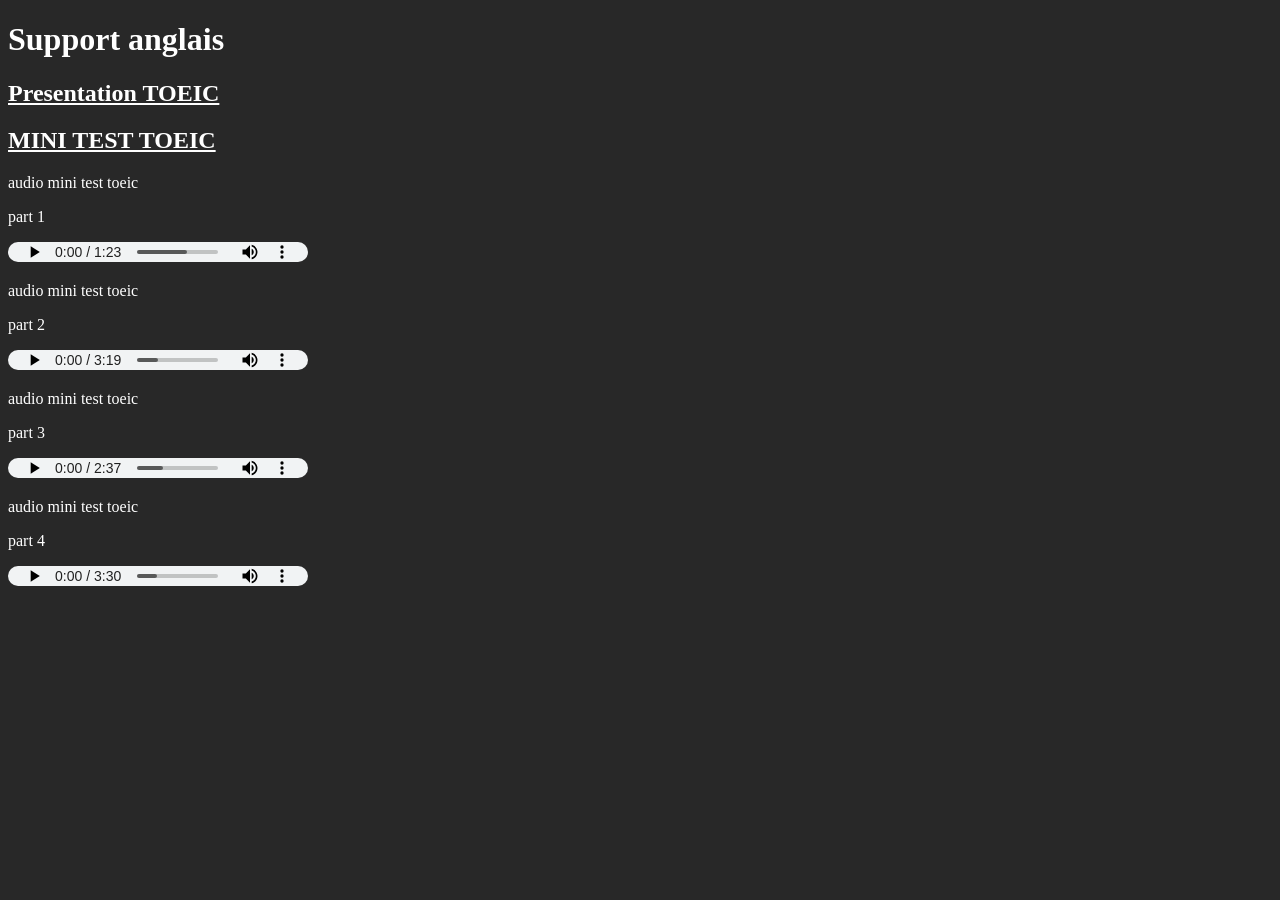
==== anglais/index.html @ d57c4813 "update index" ====
<!DOCTYPE html>
<html lang="en">
<head>
    <meta charset="UTF-8">
    <meta name="viewport" content="width=device-width, initial-scale=1.0">
    <title>Support anglais</title>
</head>
<body style="background-color: rgb(40, 40, 40); color: white;">
    <h1><b>Support anglais</b></h1>
    <h2><a href="https://plisson83.github.io/cours_B3_ESGI/anglais/Presentation TOEIC.pdf" style="color: white;">Presentation TOEIC</a></h2>
    <h2><a href="https://plisson83.github.io/cours_B3_ESGI/anglais/MINI TEST TOEIC.pdf" style="color: white;">MINI TEST TOEIC</a></h2>
    <p>audio mini test toeic</p>
    <p>part 1</p><audio controls src="./audio/mini test toeic/Part 1.mp3" style="height: 20px;"></audio>
    <p>audio mini test toeic</p>
    <p>part 2</p><audio controls src="./audio/mini test toeic/Part 2.mp3" style="height: 20px;"></audio>
    <p>audio mini test toeic</p>
    <p>part 3</p><audio controls src="./audio/mini test toeic/Part 3.mp3" style="height: 20px;"></audio>
    <p>audio mini test toeic</p>
    <p>part 4</p><audio controls src="./audio/mini test toeic/Part 4.mp3" style="height: 20px;"></audio>
    
</body>
</html>
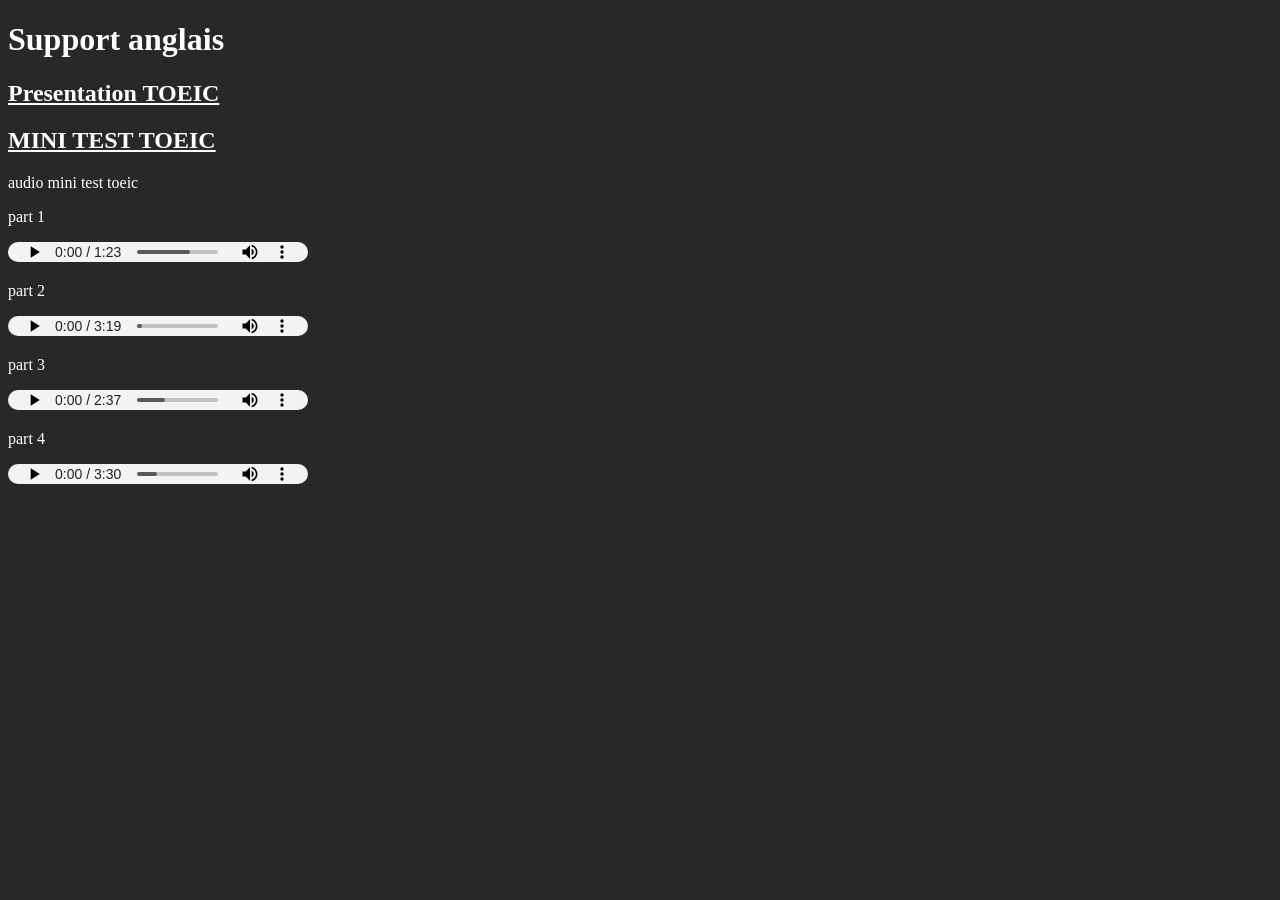
==== commit 7751cee6: "update index" ====
--- a/anglais/index.html
+++ b/anglais/index.html
@@ -11,11 +11,8 @@
     <h2><a href="https://plisson83.github.io/cours_B3_ESGI/anglais/MINI TEST TOEIC.pdf" style="color: white;">MINI TEST TOEIC</a></h2>
     <p>audio mini test toeic</p>
     <p>part 1</p><audio controls src="./audio/mini test toeic/Part 1.mp3" style="height: 20px;"></audio>
-    <p>audio mini test toeic</p>
     <p>part 2</p><audio controls src="./audio/mini test toeic/Part 2.mp3" style="height: 20px;"></audio>
-    <p>audio mini test toeic</p>
     <p>part 3</p><audio controls src="./audio/mini test toeic/Part 3.mp3" style="height: 20px;"></audio>
-    <p>audio mini test toeic</p>
     <p>part 4</p><audio controls src="./audio/mini test toeic/Part 4.mp3" style="height: 20px;"></audio>
     
 </body>
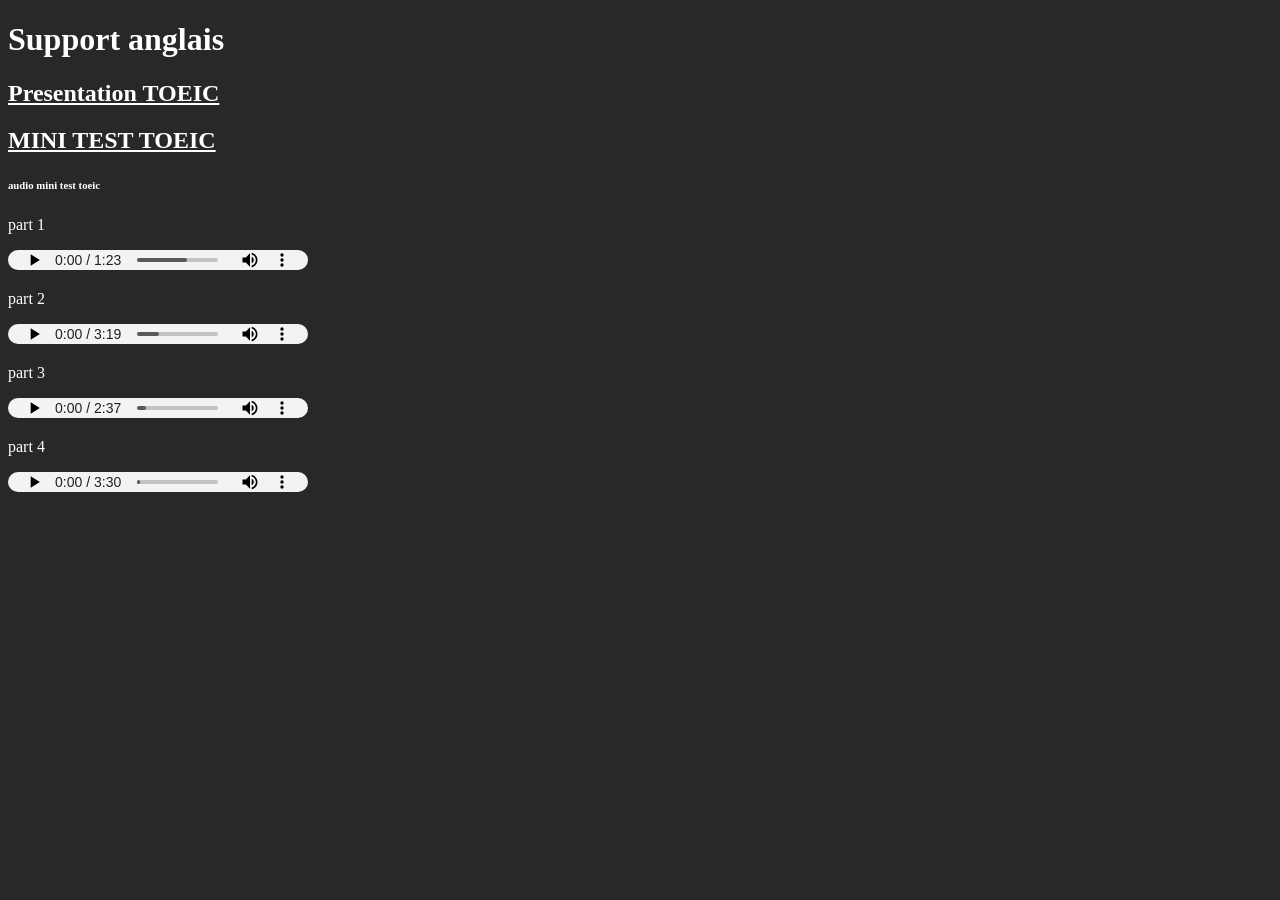
==== commit cc41de21: "update index" ====
--- a/anglais/index.html
+++ b/anglais/index.html
@@ -9,7 +9,7 @@
     <h1><b>Support anglais</b></h1>
     <h2><a href="https://plisson83.github.io/cours_B3_ESGI/anglais/Presentation TOEIC.pdf" style="color: white;">Presentation TOEIC</a></h2>
     <h2><a href="https://plisson83.github.io/cours_B3_ESGI/anglais/MINI TEST TOEIC.pdf" style="color: white;">MINI TEST TOEIC</a></h2>
-    <p>audio mini test toeic</p>
+    <h6>audio mini test toeic</h6>
     <p>part 1</p><audio controls src="./audio/mini test toeic/Part 1.mp3" style="height: 20px;"></audio>
     <p>part 2</p><audio controls src="./audio/mini test toeic/Part 2.mp3" style="height: 20px;"></audio>
     <p>part 3</p><audio controls src="./audio/mini test toeic/Part 3.mp3" style="height: 20px;"></audio>
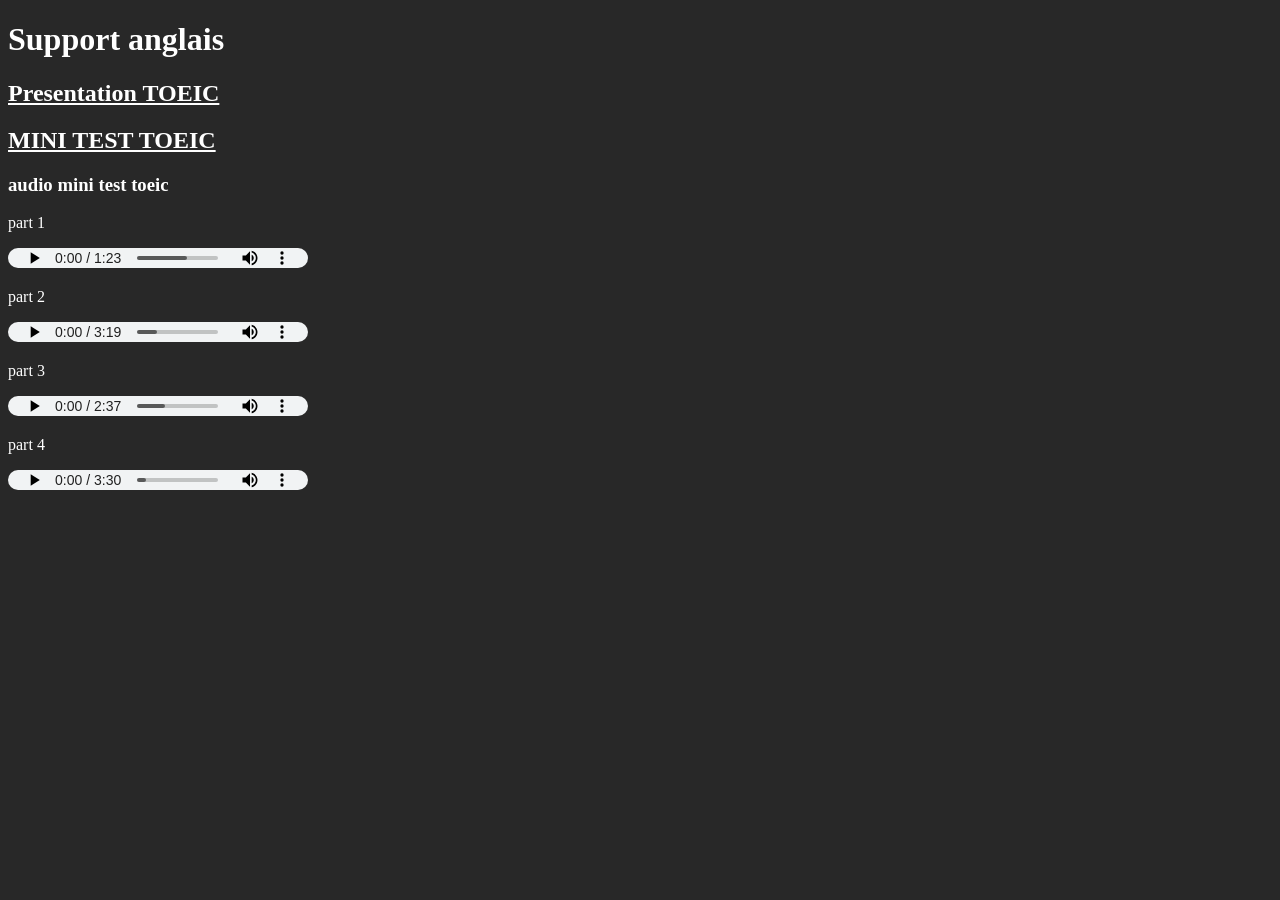
==== commit 81cf0f28: "update index" ====
--- a/anglais/index.html
+++ b/anglais/index.html
@@ -9,7 +9,7 @@
     <h1><b>Support anglais</b></h1>
     <h2><a href="https://plisson83.github.io/cours_B3_ESGI/anglais/Presentation TOEIC.pdf" style="color: white;">Presentation TOEIC</a></h2>
     <h2><a href="https://plisson83.github.io/cours_B3_ESGI/anglais/MINI TEST TOEIC.pdf" style="color: white;">MINI TEST TOEIC</a></h2>
-    <h6>audio mini test toeic</h6>
+    <h3>audio mini test toeic</h3>
     <p>part 1</p><audio controls src="./audio/mini test toeic/Part 1.mp3" style="height: 20px;"></audio>
     <p>part 2</p><audio controls src="./audio/mini test toeic/Part 2.mp3" style="height: 20px;"></audio>
     <p>part 3</p><audio controls src="./audio/mini test toeic/Part 3.mp3" style="height: 20px;"></audio>
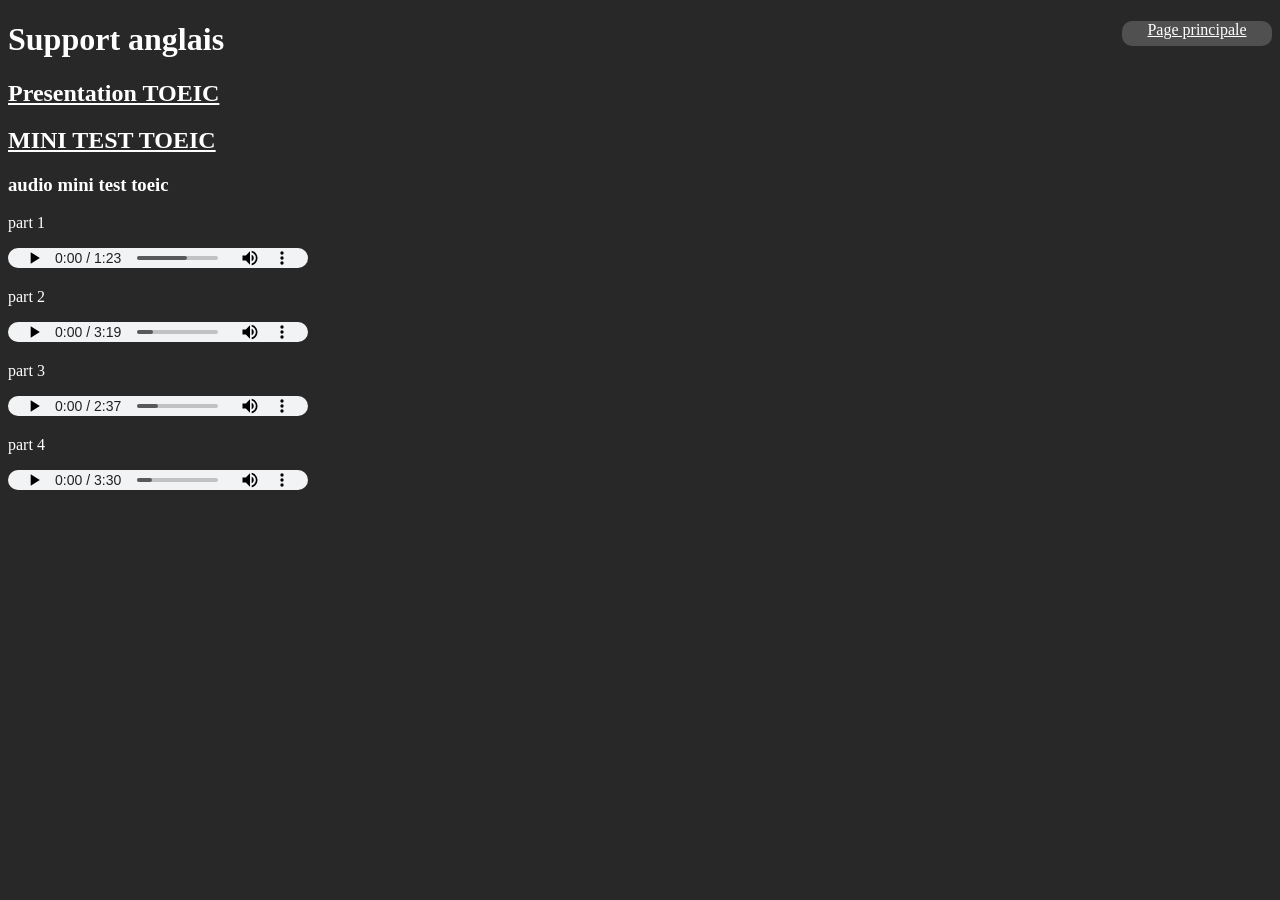
==== commit 069d05fc: "update index" ====
--- a/anglais/index.html
+++ b/anglais/index.html
@@ -3,17 +3,23 @@
 <head>
     <meta charset="UTF-8">
     <meta name="viewport" content="width=device-width, initial-scale=1.0">
+    <link rel="stylesheet" href="../style.css">
     <title>Support anglais</title>
 </head>
-<body style="background-color: rgb(40, 40, 40); color: white;">
-    <h1><b>Support anglais</b></h1>
-    <h2><a href="https://plisson83.github.io/cours_B3_ESGI/anglais/Presentation TOEIC.pdf" style="color: white;">Presentation TOEIC</a></h2>
-    <h2><a href="https://plisson83.github.io/cours_B3_ESGI/anglais/MINI TEST TOEIC.pdf" style="color: white;">MINI TEST TOEIC</a></h2>
-    <h3>audio mini test toeic</h3>
-    <p>part 1</p><audio controls src="./audio/mini test toeic/Part 1.mp3" style="height: 20px;"></audio>
-    <p>part 2</p><audio controls src="./audio/mini test toeic/Part 2.mp3" style="height: 20px;"></audio>
-    <p>part 3</p><audio controls src="./audio/mini test toeic/Part 3.mp3" style="height: 20px;"></audio>
-    <p>part 4</p><audio controls src="./audio/mini test toeic/Part 4.mp3" style="height: 20px;"></audio>
+<body>
+    <div id="mainpage">
+        <a href="https://plisson83.github.io/cours_B3_ESGI/" style="color: white;justify-content: center;">Page principale</a>
+    </div>
+    <div style="text-align: left;">
+        <h1><b>Support anglais</b></h1>
+        <h2><a href="https://plisson83.github.io/cours_B3_ESGI/anglais/Presentation TOEIC.pdf" style="color: white;">Presentation TOEIC</a></h2>
+        <h2><a href="https://plisson83.github.io/cours_B3_ESGI/anglais/MINI TEST TOEIC.pdf" style="color: white;">MINI TEST TOEIC</a></h2>
+        <h3>audio mini test toeic</h3>
+        <p>part 1</p><audio controls src="./audio/mini test toeic/Part 1.mp3" style="height: 20px;"></audio>
+        <p>part 2</p><audio controls src="./audio/mini test toeic/Part 2.mp3" style="height: 20px;"></audio>
+        <p>part 3</p><audio controls src="./audio/mini test toeic/Part 3.mp3" style="height: 20px;"></audio>
+        <p>part 4</p><audio controls src="./audio/mini test toeic/Part 4.mp3" style="height: 20px;"></audio>
+    </div>
     
 </body>
 </html>
--- a/style.css
+++ b/style.css
@@ -0,0 +1,15 @@
+body {
+    background-color: rgb(40, 40, 40);
+    color: white;
+    display: block;
+}
+#mainpage{
+    float: right;
+    text-align: center;
+    border: 2px solid none;position: relative;
+    border-radius: 10px;
+    background-color: rgb(80, 80, 80);
+    width: 150px;
+    height: 25px;
+    align-items: left;
+}
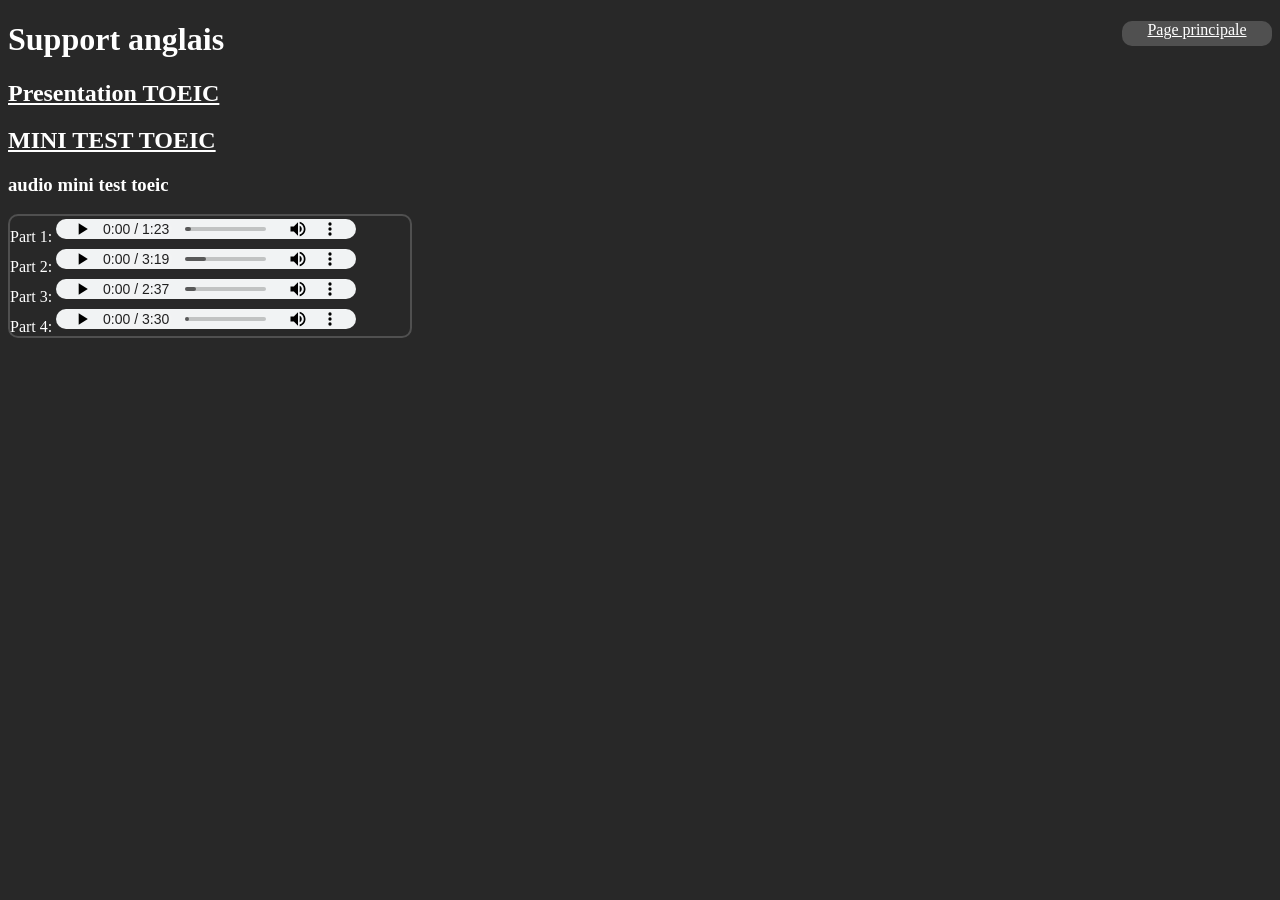
==== commit 15884849: "update index" ====
--- a/anglais/index.html
+++ b/anglais/index.html
@@ -7,7 +7,7 @@
     <title>Support anglais</title>
 </head>
 <body>
-    <div id="mainpage">
+    <div class="mainpage">
         <a href="https://plisson83.github.io/cours_B3_ESGI/" style="color: white;justify-content: center;">Page principale</a>
     </div>
     <div style="text-align: left;">
@@ -15,10 +15,12 @@
         <h2><a href="https://plisson83.github.io/cours_B3_ESGI/anglais/Presentation TOEIC.pdf" style="color: white;">Presentation TOEIC</a></h2>
         <h2><a href="https://plisson83.github.io/cours_B3_ESGI/anglais/MINI TEST TOEIC.pdf" style="color: white;">MINI TEST TOEIC</a></h2>
         <h3>audio mini test toeic</h3>
-        <p>part 1</p><audio controls src="./audio/mini test toeic/Part 1.mp3" style="height: 20px;"></audio>
-        <p>part 2</p><audio controls src="./audio/mini test toeic/Part 2.mp3" style="height: 20px;"></audio>
-        <p>part 3</p><audio controls src="./audio/mini test toeic/Part 3.mp3" style="height: 20px;"></audio>
-        <p>part 4</p><audio controls src="./audio/mini test toeic/Part 4.mp3" style="height: 20px;"></audio>
+        <div class="audio">
+            <a>Part 1: </a><audio controls src="./audio/mini test toeic/Part 1.mp3"></audio><br>
+            <a>Part 2: </a><audio controls src="./audio/mini test toeic/Part 2.mp3"></audio><br>
+            <a>Part 3: </a><audio controls src="./audio/mini test toeic/Part 3.mp3"></audio><br>
+            <a>Part 4: </a><audio controls src="./audio/mini test toeic/Part 4.mp3"></audio><br>
+        </div>
     </div>
     
 </body>
--- a/style.css
+++ b/style.css
@@ -1,15 +1,28 @@
+
 body {
     background-color: rgb(40, 40, 40);
     color: white;
     display: block;
 }
-#mainpage{
+.mainpage{
     float: right;
     text-align: center;
-    border: 2px solid none;position: relative;
+    border: 2px solid none;
     border-radius: 10px;
     background-color: rgb(80, 80, 80);
     width: 150px;
     height: 25px;
     align-items: left;
-}+}
+/*----------audio----------*/
+div.audio{
+    border: 2px solid rgb(80,80,80);
+    border-radius: 10px;
+    width: 400px;
+    audio{
+        height: 20px;
+        margin-top: 3px;
+        margin-bottom: 3px;
+    }
+}
+
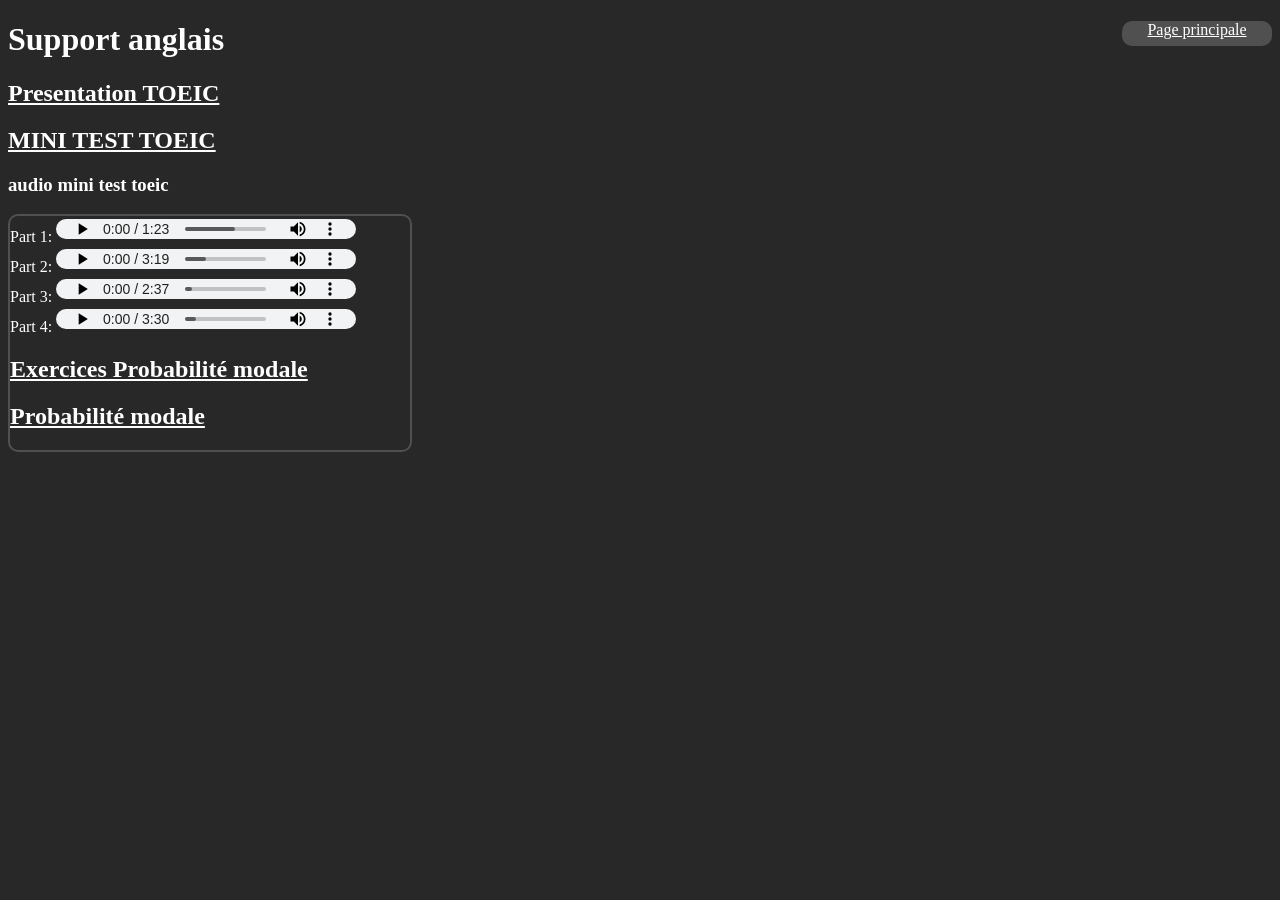
==== commit 1f627f76: "ajout des proba modale au dossier anglais" ====
--- a/anglais/index.html
+++ b/anglais/index.html
@@ -20,6 +20,8 @@
             <a>Part 2: </a><audio controls src="./audio/mini test toeic/Part 2.mp3"></audio><br>
             <a>Part 3: </a><audio controls src="./audio/mini test toeic/Part 3.mp3"></audio><br>
             <a>Part 4: </a><audio controls src="./audio/mini test toeic/Part 4.mp3"></audio><br>
+            <h2><a href="https://plisson83.github.io/cours_B3_ESGI/anglais/Exercices Probabilité modale.pdf" style="color: white;">Exercices Probabilité modale</a></h2>
+            <h2><a href="https://plisson83.github.io/cours_B3_ESGI/anglais/Probabilité modale.pdf" style="color: white;">Probabilité modale</a></h2>
         </div>
     </div>
     
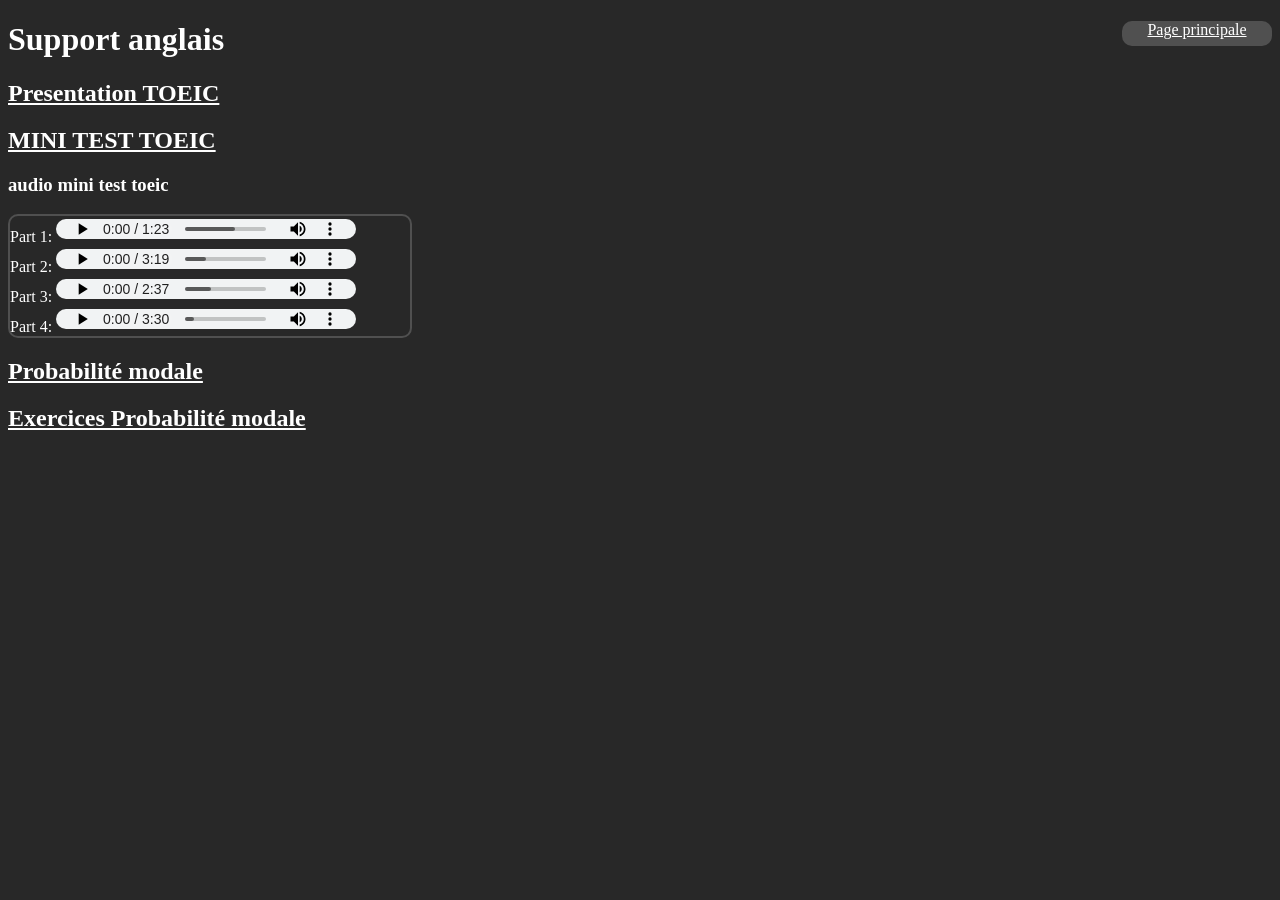
==== commit 8c096d5d: "correction affichage index anglais" ====
--- a/anglais/index.html
+++ b/anglais/index.html
@@ -20,9 +20,9 @@
             <a>Part 2: </a><audio controls src="./audio/mini test toeic/Part 2.mp3"></audio><br>
             <a>Part 3: </a><audio controls src="./audio/mini test toeic/Part 3.mp3"></audio><br>
             <a>Part 4: </a><audio controls src="./audio/mini test toeic/Part 4.mp3"></audio><br>
-            <h2><a href="https://plisson83.github.io/cours_B3_ESGI/anglais/Exercices Probabilité modale.pdf" style="color: white;">Exercices Probabilité modale</a></h2>
-            <h2><a href="https://plisson83.github.io/cours_B3_ESGI/anglais/Probabilité modale.pdf" style="color: white;">Probabilité modale</a></h2>
         </div>
+        <h2><a href="https://plisson83.github.io/cours_B3_ESGI/anglais/Probabilité modale.pdf" style="color: white;">Probabilité modale</a></h2>
+        <h2><a href="https://plisson83.github.io/cours_B3_ESGI/anglais/Exercices Probabilité modale.pdf" style="color: white;">Exercices Probabilité modale</a></h2>
     </div>
     
 </body>
